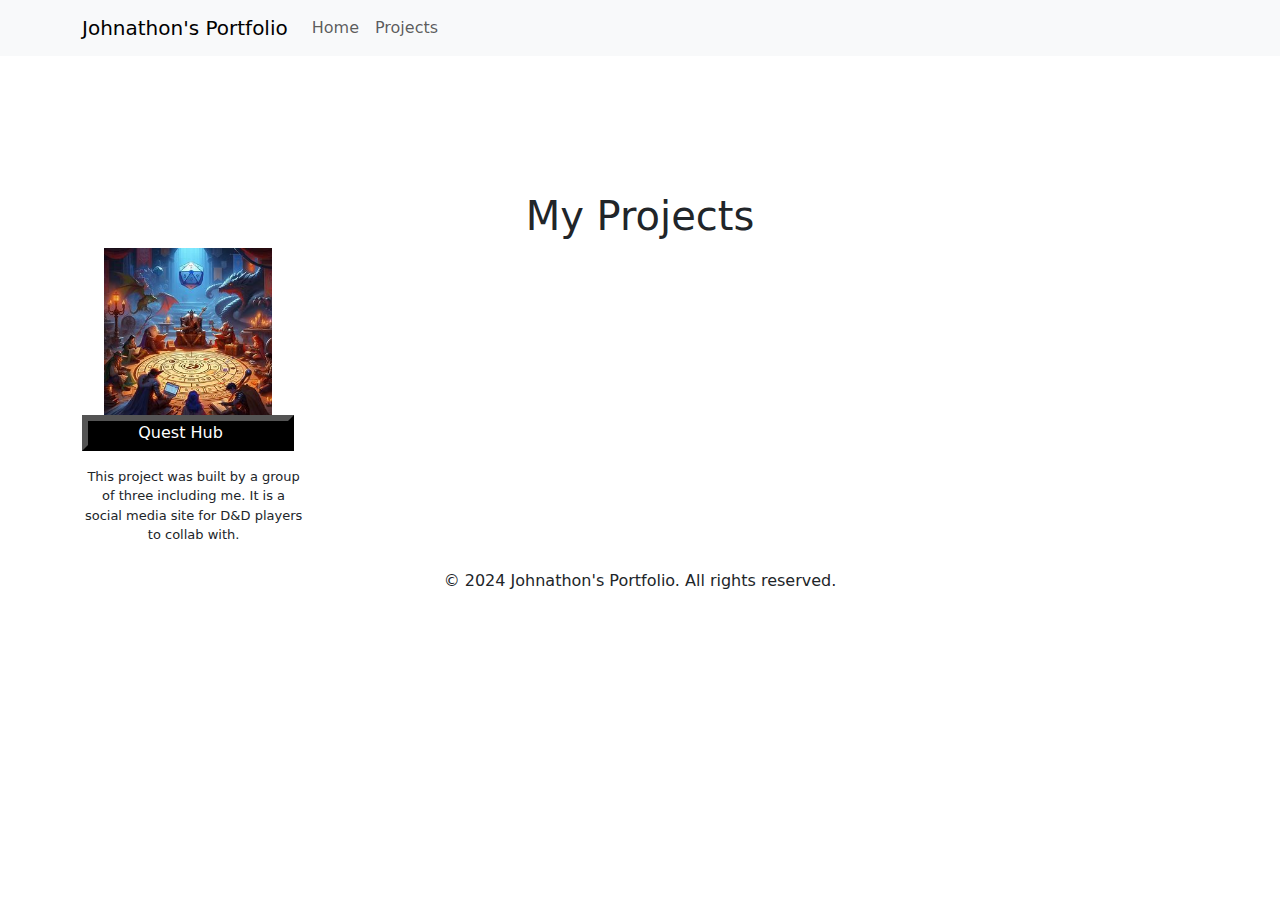
==== projects.html @ 28c65f0e "work" ====
<!DOCTYPE html>
<html lang="en">
<head>
  <meta charset="UTF-8">
  <meta name="viewport" content="width=device-width, initial-scale=1.0">
  <title>Projects</title>
  <link rel="stylesheet" href="styles.css">
  <link rel="stylesheet" href="https://cdn.jsdelivr.net/npm/bootstrap@5.3.0/dist/css/bootstrap.min.css" integrity="..." crossorigin="anonymous">
</head>
<body>

<header>
  <nav class="navbar navbar-expand-lg navbar-light bg-light">
    <div class="container">
      <a class="navbar-brand" href="index.html">Johnathon's Portfolio</a>
      <button class="navbar-toggler" type="button" data-bs-toggle="collapse" data-bs-target="#navbarNav" aria-controls="navbarNav" aria-expanded="false" aria-label="Toggle navigation">
        <span class="navbar-toggler-icon"></span>
      </button>
      <div class="collapse navbar-collapse" id="navbarNav">
        <ul class="navbar-nav">
          <li class="nav-item">
            <a class="nav-link" href="index.html">Home</a>
          </li>
          <li class="nav-item">
            <a class="nav-link" href="projects.html">Projects</a>
          </li>
    
        </ul>
      </div>
    </div>
  </nav>
</header>

<main class="container mt-4">
  <section id="projects">
    <h1 class="sections">My Projects</h1>
    <a href="https://github.com/KaleighG/QuestHub.git" target="_blank" class="project-link" style="text-decoration: none;">
      <img class="projects" src="images/quest.jpeg" alt="QuestHub">
      <p class="project_name">Quest Hub</p>
    </a>
    <p class="paragraph" style="width:20%; font-size: small;">This project was built by a group of three including me. It is a social media site for D&D players to collab with.</p>
  </section>
</main>

<footer class="text-center mt-4">
  <p>&copy; 2024 Johnathon's Portfolio. All rights reserved.</p>
</footer>

<script src="main.js"></script>
</body>
</html>
---- styles.css ----
#scroll{
  overscroll-behavior: contain;
  
}
.buttons{
  text-decoration: none;
  color: black;
  border:4px outset white;
  background-color:white;
  width:50%;
  height:auto;
  margin-left: 10px;
  

}
.buttons a:hover{
  color:white;
  background-color: black;
}


.the_back{
  font-size:x-large;
}
.the_back p{
  font-size: large;
}
.my_skill {
 background-color: transparent;
 display: flex;
 font-size:large;
 flex-flow:row wrap;
 text-align: center;
}
.img{
  width: 15%;
  height:150px;
  
}
.header {
  background-color: #343a40; /* Dark background color */
  border: 7px solid #212529; /* Solid black border */
  font-size: 3em; /* Larger font size */
  width: 100%; /* Full width */
  height: 150px; /* Adjusted height */
  margin: 0;
  padding: 20px; /* Added padding for better spacing */
  box-sizing: border-box; /* Include border and padding in total width/height */
  text-align: center;
  color: #ffffff; /* White text color */
}
.paragraph{
  font-size: 20pt;
  width: auto;
  text-align:center;
  padding-left:0;
  justify-content: center;
  align-items: center;
  display:flex;
}
.projects{
  width: 15%;
  height:auto;
  margin-left: 2%;
  
}
.projects-des{
  border: 10px outset black;
  margin:0;
  padding:0;
}
.project_name{
  text-decoration: none;
  color: white;
  background-color: black;
  width: 19%;
  padding-left:4.5%;
  border: 6px outset black;
  align-content: center;
  
}
#project_heading{
  margin-left:2%
}
.sections{
  padding-top:10%;
  justify-content: center;
  align-items: center;
  display: flex;
  
}
.pic_img {
  height: 300px;
  width: auto;
  border: 10px solid black; /* Solid black border */
  object-fit: cover; /* Maintain aspect ratio while covering the entire container */
  border-radius: 50%; /* Make it a circle */
  box-sizing: border-box; /* Include border in total width/height */
  display: block; /* Ensure the border-radius is applied properly */
  margin: 0 auto; /* Center the image horizontally */
}


@media only screen and (max-width: 620px){ 
  .img,.projects,.buttons{
    width:50%;
  }
.paragraph{
  width:100%;
  padding-left: 0;
}
.header{
  width:100%;
  font-size: 40pt;
}
  
}
/* Global Styles */

.my_skill,
.frameworks {
  display: flex;
  justify-content: space-around;
  margin-top: 20px;
}

.my_skill ul,
.frameworks ul {
  list-style: none;
  padding: 0;
  display: flex;
  flex-wrap: wrap;
  gap: 20px;
}

.my_skill li,
.frameworks li {
  font-size: 1.5em;
  margin: 10px;
  padding: 10px;
  color: #343a40;
  background-color: #f8f9fa;
  border-radius: 8px;
  display: flex;
  align-items: center;
}

.my_skill i,
.frameworks i {
  margin-right: 8px;
}

/* Responsive styles */
@media only screen and (max-width: 768px) {
  .my_skill ul,
  .frameworks ul {
    flex-direction: column;
  }
}
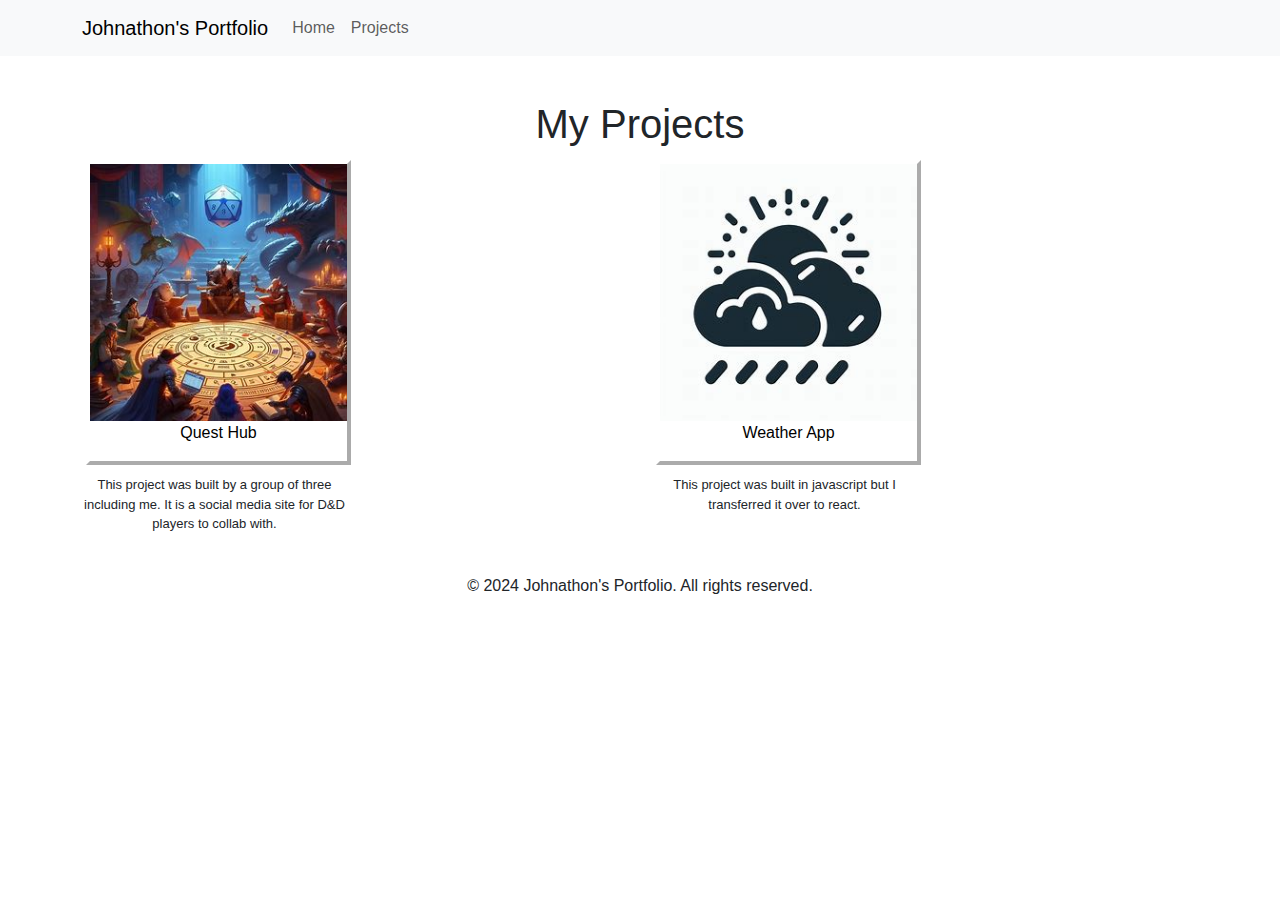
==== commit 5b3cc0ec: "a little more could be added" ====
--- a/projects.html
+++ b/projects.html
@@ -4,8 +4,80 @@
   <meta charset="UTF-8">
   <meta name="viewport" content="width=device-width, initial-scale=1.0">
   <title>Projects</title>
-  <link rel="stylesheet" href="styles.css">
   <link rel="stylesheet" href="https://cdn.jsdelivr.net/npm/bootstrap@5.3.0/dist/css/bootstrap.min.css" integrity="..." crossorigin="anonymous">
+  <style>
+    /* Global Styles */
+body {
+  font-family: Arial, sans-serif;
+  margin: 0;
+  padding: 0;
+}
+
+.header {
+  background-color: #343a40; /* Dark background color */
+  border: 7px solid #212529; /* Solid black border */
+  font-size: 3em; /* Larger font size */
+  width: 100%; /* Full width */
+  height: 150px; /* Adjusted height */
+  margin: 0;
+  padding: 20px; /* Added padding for better spacing */
+  box-sizing: border-box; /* Include border and padding in total width/height */
+  text-align: center;
+  color: #ffffff; /* White text color */
+}
+
+.sections {
+  padding-top: 20px; /* Adjust spacing */
+  text-align: center;
+}
+
+.project-link {
+  text-decoration: none;
+  color: black;
+  border: 4px outset white;
+  background-color: white;
+  width: calc(50% - 8px); /* Adjust width for each project */
+  display: flex;
+  flex-direction: column;
+  align-items: center;
+  margin: 4px; /* Adjust margin */
+}
+
+.project-link:hover {
+  color: white;
+  background-color: black;
+}
+
+.projects {
+  width: 100%;
+  height: auto;
+}
+
+.paragrapher {
+  font-size: small;
+  width: calc(50% - 8px); /* Adjust width for each project's description */
+  text-align: center;
+  margin-top: 10px; /* Add margin to separate paragraphs */
+}
+
+.footer {
+  text-align: center;
+  margin-top: 20px;
+}
+
+/* Responsive styles */
+@media only screen and (max-width: 768px) {
+  .project-link {
+    width: 100%; /* Adjust width for smaller screens */
+    margin: 4px 0; /* Adjust margin for smaller screens */
+  }
+
+  .paragraph {
+    width: 100%; /* Adjust width for smaller screens */
+  }
+}
+
+  </style>
 </head>
 <body>
 
@@ -24,7 +96,6 @@
           <li class="nav-item">
             <a class="nav-link" href="projects.html">Projects</a>
           </li>
-    
         </ul>
       </div>
     </div>
@@ -34,11 +105,22 @@
 <main class="container mt-4">
   <section id="projects">
     <h1 class="sections">My Projects</h1>
-    <a href="https://github.com/KaleighG/QuestHub.git" target="_blank" class="project-link" style="text-decoration: none;">
-      <img class="projects" src="images/quest.jpeg" alt="QuestHub">
-      <p class="project_name">Quest Hub</p>
-    </a>
-    <p class="paragraph" style="width:20%; font-size: small;">This project was built by a group of three including me. It is a social media site for D&D players to collab with.</p>
+    <div class="row">
+      <div class="col-md-6">
+        <a href="https://github.com/KaleighG/QuestHub.git" target="_blank" class="project-link">
+          <img class="projects" src="images/quest.jpeg" alt="QuestHub">
+          <p class="project_name">Quest Hub</p>
+        </a>
+        <p class="paragrapher">This project was built by a group of three including me. It is a social media site for D&D players to collab with.</p>
+      </div>
+      <div class="col-md-6">
+        <a href="https://joking1204.github.io/Weather/" target="_blank" class="project-link">
+          <img class="projects" src="images/weather.jpeg" alt="WeatherProject">
+          <p class="project_name">Weather App</p>
+        </a>
+        <p class="paragrapher">This project was built in javascript but I transferred it over to react.</p>
+      </div>
+    </div>
   </section>
 </main>
 
